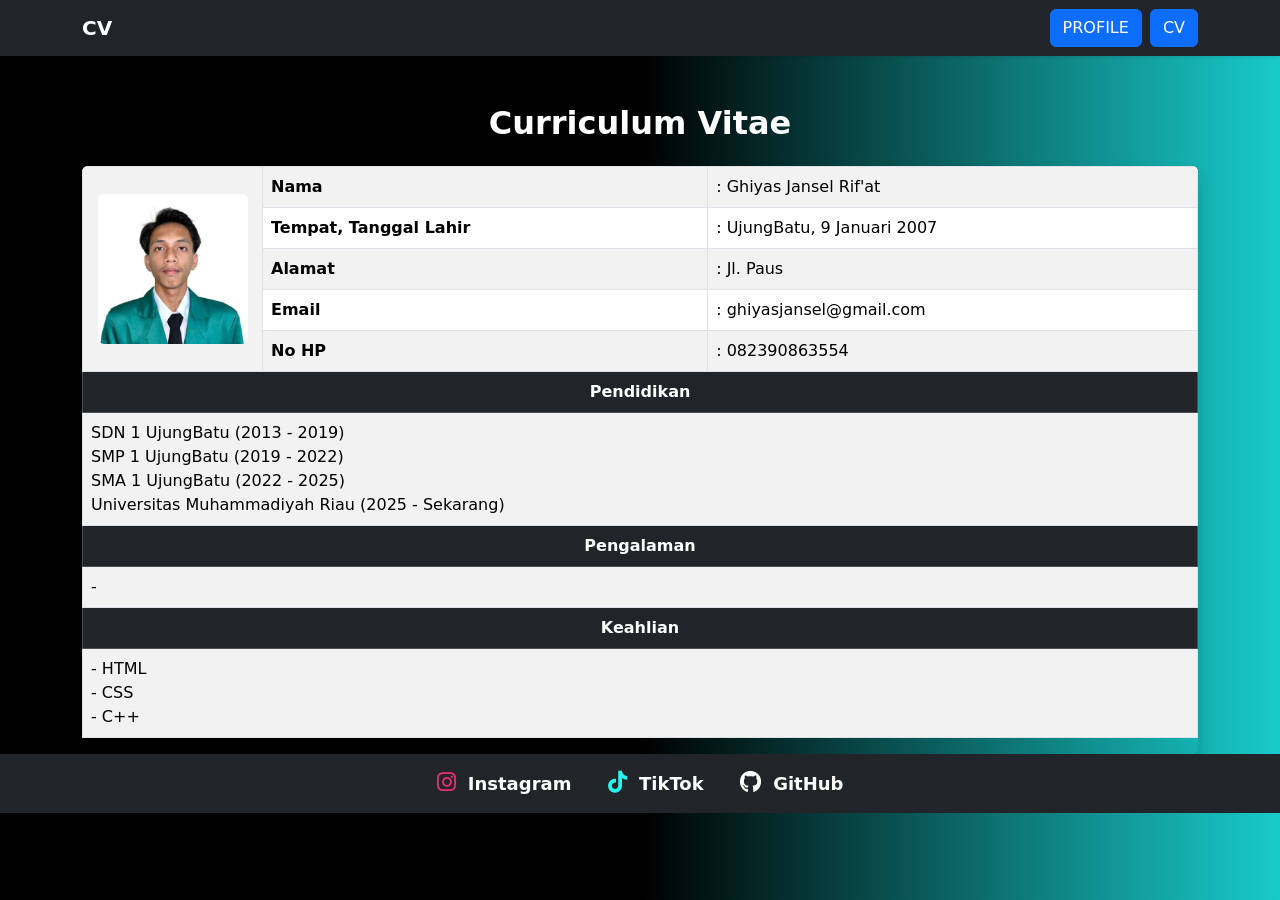
==== cv.html @ d796f161 "Add files via upload" ====
<!doctype html>
<html lang="en">
  <head>
    <meta charset="utf-8">
    <meta name="viewport" content="width=device-width, initial-scale=1">
    <title>Bootstrap demo</title>

    <link rel="stylesheet" href="style.css">
    <link href="https://cdn.jsdelivr.net/npm/bootstrap@5.3.8/dist/css/bootstrap.min.css" rel="stylesheet" integrity="sha384-sRIl4kxILFvY47J16cr9ZwB07vP4J8+LH7qKQnuqkuIAvNWLzeN8tE5YBujZqJLB" crossorigin="anonymous">

    <link rel="stylesheet" href="https://cdnjs.cloudflare.com/ajax/libs/font-awesome/6.5.0/css/all.min.css">
  </head>
  <body>
    <nav class="navbar navbar-expand-lg bg-dark shadow-sm">
  <div class="container">
    <a class="navbar-brand fw-bold text-white" href="#">CV</a>

    <button class="navbar-toggler" type="button" data-bs-toggle="collapse" data-bs-target="#navbarNav">
      <span class="navbar-toggler-icon"></span>
    </button>

    <div class="collapse navbar-collapse justify-content-end" id="navbarNav">
      <div class="d-flex gap-2">
        <a href="index.html" class="btn btn-primary">PROFILE</a>
        <a href="cv.html" class="btn btn-primary">CV</a>
      </div>
    </div>
  </div>
</nav>
<div class="container mt-5">
    <h2 class="text-center text-white fw-bold mb-4">Curriculum Vitae</h2>

    <div class="table-responsive shadow rounded">
        <table class="table table-bordered table-striped align-middle bg-white">
            <tbody>
                <tr>
                    <td rowspan="5" class="text-center" style="width: 180px;">
                        <img src="profil.jpeg" class="img-fluid rounded" style="max-width:150px;">
                    </td>
                    <td><strong>Nama</strong></td>
                    <td>: Ghiyas Jansel Rif'at</td>
                </tr>
                <tr>
                    <td><strong>Tempat, Tanggal Lahir</strong></td>
                    <td>: UjungBatu, 9 Januari 2007</td>
                </tr>
                <tr>
                    <td><strong>Alamat</strong></td>
                    <td>: Jl. Paus</td>
                </tr>
                <tr>
                    <td><strong>Email</strong></td>
                    <td>: ghiyasjansel@gmail.com</td>
                </tr>
                <tr>
                    <td><strong>No HP</strong></td>
                    <td>: 082390863554</td>
                </tr>

                <tr class="table-dark text-center">
                    <th colspan="3">Pendidikan</th>
                </tr>
                <tr>
                    <td colspan="3">
                        SDN 1 UjungBatu (2013 - 2019)<br>
                        SMP 1 UjungBatu (2019 - 2022)<br>
                        SMA 1 UjungBatu (2022 - 2025)<br>
                        Universitas Muhammadiyah Riau (2025 - Sekarang)
                    </td>
                </tr>

                <tr class="table-dark text-center">
                    <th colspan="3">Pengalaman</th>
                </tr>
                <tr>
                    <td colspan="3">-</td>
                </tr>

                <tr class="table-dark text-center">
                    <th colspan="3">Keahlian</th>
                </tr>
                <tr>
                    <td colspan="3">
                        - HTML <br>
                        - CSS <br>
                        - C++
                    </td>
                </tr>
            </tbody>
        </table>
    </div>
</div>

<!-- Footer Sosial -->
<footer class="bg-dark text-center py-3 mt-auto">

    <a href="https://instagram.com/ghiyas_jansel" target="_blank" class="social instagram">
        <i class="fab fa-instagram"></i> Instagram
    </a>

    <a href="https://tiktok.com/@goodworkkkk" target="_blank" class="social tiktok">
        <i class="fab fa-tiktok"></i> TikTok
    </a>

    <a href="https://github.com/ghiyasjanselrifat" target="_blank" class="social github">
        <i class="fab fa-github"></i> GitHub
    </a>

</footer>
    <script src="https://cdn.jsdelivr.net/npm/bootstrap@5.3.8/dist/js/bootstrap.bundle.min.js" integrity="sha384-FKyoEForCGlyvwx9Hj09JcYn3nv7wiPVlz7YYwJrWVcXK/BmnVDxM+D2scQbITxI" crossorigin="anonymous"></script>
  </body>
</html>
---- style.css ----
body {
    background: linear-gradient(to right, #000, #000, #18cbcb);
    font-family: 'Poppins', sans-serif;
}
/* Footer */
footer {
    background: #212529;
    text-align: center;
    padding: 15px;
}

/* Link */
footer a {
    text-decoration: none;
    color: white;              /* tulisan putih */
    margin: 0 15px;
    font-size: 18px;
    font-weight: bold;
    transition: 0.3s;
}

/* Icon */
footer a i {
    margin-right: 6px;
    font-size: 22px;
}

/* Warna icon saja */
.instagram i {
    color: #E1306C;   /* Pink */
}

.tiktok i {
    color: #25F4EE;   /* Cyan */
}

.github i {
    color: white;     /* Putih */
}

/* Hover */
footer a:hover {
    opacity: 0.8;
}
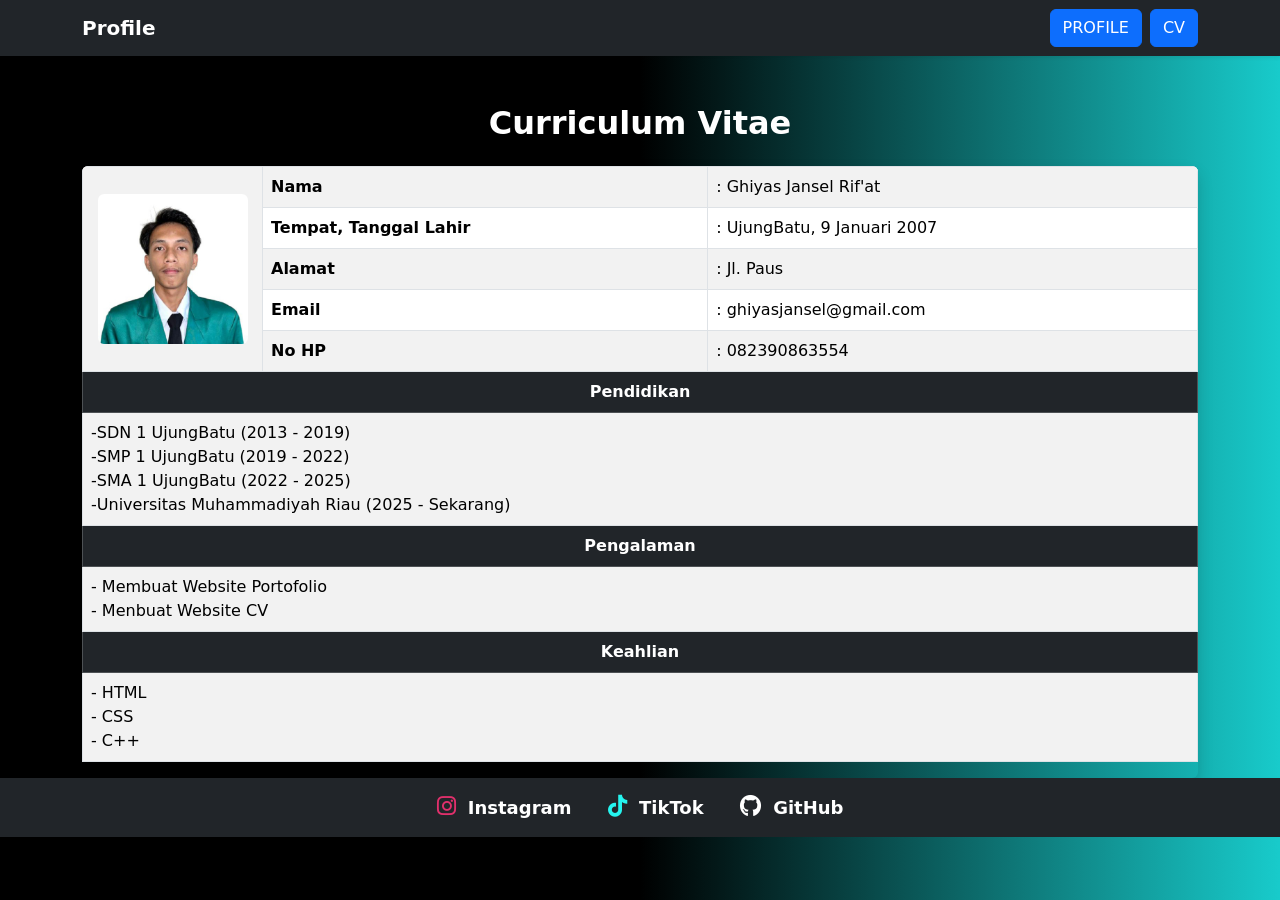
==== commit c3c9d3e1: "Add files via upload" ====
--- a/cv.html
+++ b/cv.html
@@ -11,22 +11,32 @@
     <link rel="stylesheet" href="https://cdnjs.cloudflare.com/ajax/libs/font-awesome/6.5.0/css/all.min.css">
   </head>
   <body>
-    <nav class="navbar navbar-expand-lg bg-dark shadow-sm">
-  <div class="container">
-    <a class="navbar-brand fw-bold text-white" href="#">CV</a>
 
-    <button class="navbar-toggler" type="button" data-bs-toggle="collapse" data-bs-target="#navbarNav">
-      <span class="navbar-toggler-icon"></span>
-    </button>
+  <nav class="navbar navbar-expand-lg navbar-dark bg-dark shadow-sm">
+      <div class="container">
+        <a class="navbar-brand fw-bold text-white" href="#">Profile</a>
 
-    <div class="collapse navbar-collapse justify-content-end" id="navbarNav">
-      <div class="d-flex gap-2">
-        <a href="index.html" class="btn btn-primary">PROFILE</a>
-        <a href="cv.html" class="btn btn-primary">CV</a>
+        <button
+          class="navbar-toggler"
+          type="button"
+          data-bs-toggle="collapse"
+          data-bs-target="#navbarNav"
+        >
+          <span class="navbar-toggler-icon"></span>
+        </button>
+
+        <div
+          class="collapse navbar-collapse justify-content-end"
+          id="navbarNav"
+        >
+          <div class="d-flex gap-2">
+            <a href="index.html" class="btn btn-primary">PROFILE</a>
+            <a href="cv.html" class="btn btn-primary">CV</a>
+          </div>
+        </div>
       </div>
-    </div>
-  </div>
-</nav>
+    </nav>
+
 <div class="container mt-5">
     <h2 class="text-center text-white fw-bold mb-4">Curriculum Vitae</h2>
 
@@ -62,10 +72,10 @@
                 </tr>
                 <tr>
                     <td colspan="3">
-                        SDN 1 UjungBatu (2013 - 2019)<br>
-                        SMP 1 UjungBatu (2019 - 2022)<br>
-                        SMA 1 UjungBatu (2022 - 2025)<br>
-                        Universitas Muhammadiyah Riau (2025 - Sekarang)
+                        -SDN 1 UjungBatu (2013 - 2019)<br>
+                        -SMP 1 UjungBatu (2019 - 2022)<br>
+                        -SMA 1 UjungBatu (2022 - 2025)<br>
+                        -Universitas Muhammadiyah Riau (2025 - Sekarang)
                     </td>
                 </tr>
 
@@ -73,7 +83,10 @@
                     <th colspan="3">Pengalaman</th>
                 </tr>
                 <tr>
-                    <td colspan="3">-</td>
+                    <td colspan="3">
+                        - Membuat Website Portofolio<br>
+                        - Menbuat Website CV
+                    </td>
                 </tr>
 
                 <tr class="table-dark text-center">
@@ -107,6 +120,7 @@
     </a>
 
 </footer>
-    <script src="https://cdn.jsdelivr.net/npm/bootstrap@5.3.8/dist/js/bootstrap.bundle.min.js" integrity="sha384-FKyoEForCGlyvwx9Hj09JcYn3nv7wiPVlz7YYwJrWVcXK/BmnVDxM+D2scQbITxI" crossorigin="anonymous"></script>
+    <script
+      src="https://cdn.jsdelivr.net/npm/bootstrap@5.3.8/dist/js/bootstrap.bundle.min.js"></script>
   </body>
 </html>
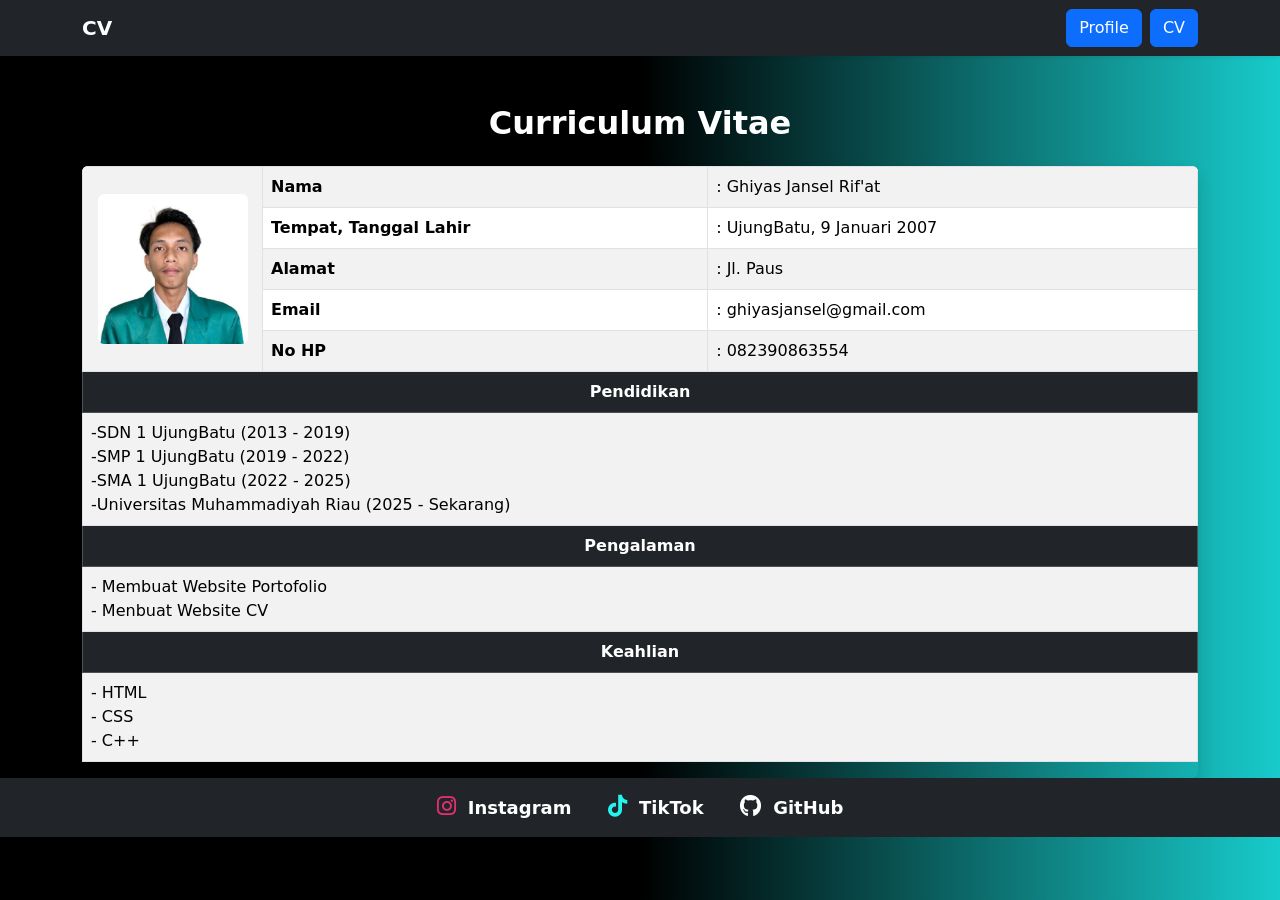
==== commit a9c6e648: "Fix HTML formatting and update CV content" ====
--- a/cv.html
+++ b/cv.html
@@ -14,7 +14,7 @@
 
   <nav class="navbar navbar-expand-lg navbar-dark bg-dark shadow-sm">
       <div class="container">
-        <a class="navbar-brand fw-bold text-white" href="#">Profile</a>
+        <a class="navbar-brand fw-bold text-white" href="#">CV</a>
 
         <button
           class="navbar-toggler"
@@ -30,7 +30,7 @@
           id="navbarNav"
         >
           <div class="d-flex gap-2">
-            <a href="index.html" class="btn btn-primary">PROFILE</a>
+            <a href="index.html" class="btn btn-primary">Profile</a>
             <a href="cv.html" class="btn btn-primary">CV</a>
           </div>
         </div>
@@ -123,4 +123,4 @@
     <script
       src="https://cdn.jsdelivr.net/npm/bootstrap@5.3.8/dist/js/bootstrap.bundle.min.js"></script>
   </body>
-</html>+</html>
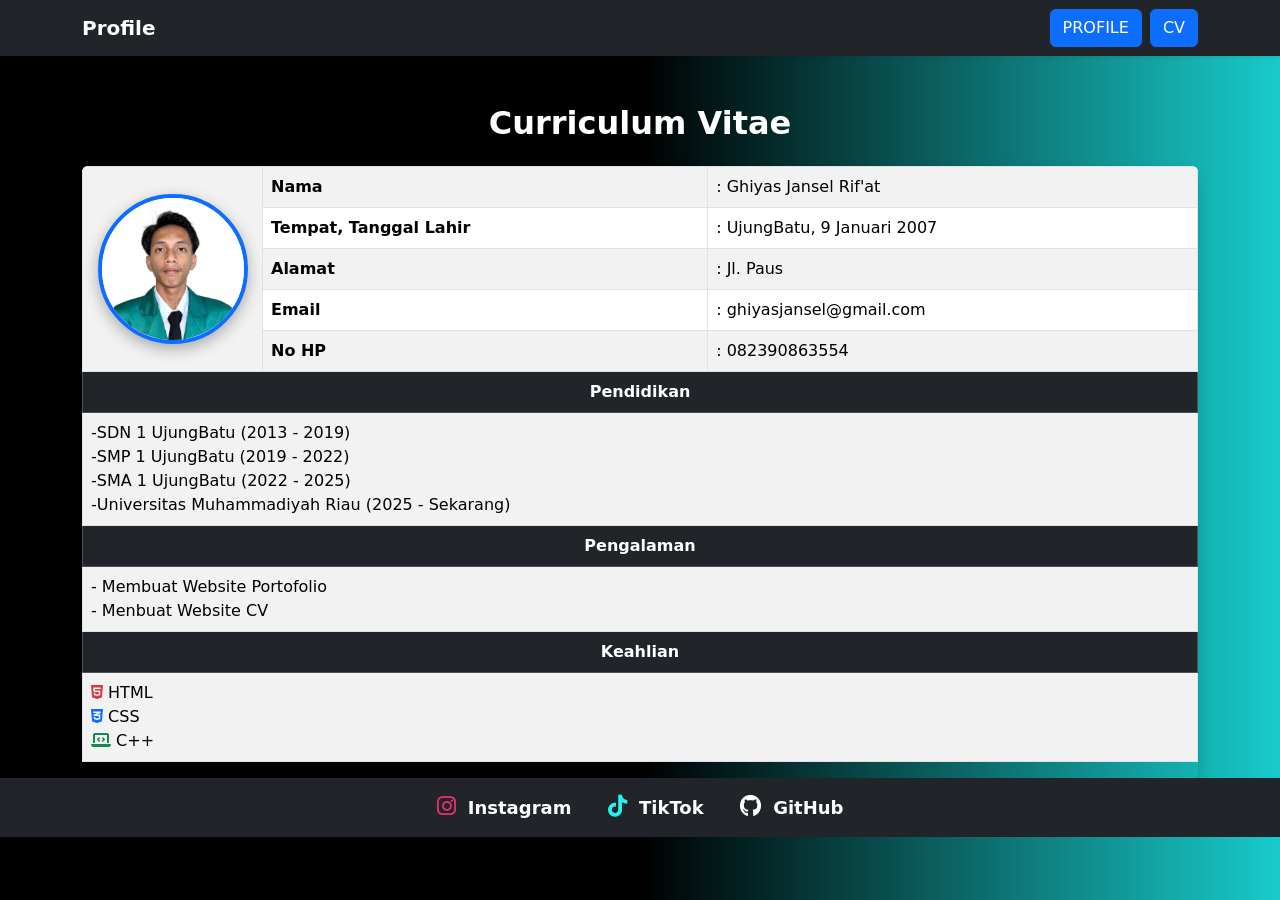
==== commit fd39923d: "Add files via upload" ====
--- a/cv.html
+++ b/cv.html
@@ -14,7 +14,7 @@
 
   <nav class="navbar navbar-expand-lg navbar-dark bg-dark shadow-sm">
       <div class="container">
-        <a class="navbar-brand fw-bold text-white" href="#">CV</a>
+        <a class="navbar-brand fw-bold text-white" href="#">Profile</a>
 
         <button
           class="navbar-toggler"
@@ -30,7 +30,7 @@
           id="navbarNav"
         >
           <div class="d-flex gap-2">
-            <a href="index.html" class="btn btn-primary">Profile</a>
+            <a href="index.html" class="btn btn-primary">PROFILE</a>
             <a href="cv.html" class="btn btn-primary">CV</a>
           </div>
         </div>
@@ -45,7 +45,7 @@
             <tbody>
                 <tr>
                     <td rowspan="5" class="text-center" style="width: 180px;">
-                        <img src="profil.jpeg" class="img-fluid rounded" style="max-width:150px;">
+                        <img src="profil.jpeg" class="foto-profil">
                     </td>
                     <td><strong>Nama</strong></td>
                     <td>: Ghiyas Jansel Rif'at</td>
@@ -94,9 +94,9 @@
                 </tr>
                 <tr>
                     <td colspan="3">
-                        - HTML <br>
-                        - CSS <br>
-                        - C++
+                        <i class="fab fa-html5 text-danger"></i> HTML <br>
+                        <i class="fab fa-css3-alt text-primary"></i> CSS <br>
+                        <i class="fas fa-laptop-code text-success"></i> C++
                     </td>
                 </tr>
             </tbody>
@@ -123,4 +123,4 @@
     <script
       src="https://cdn.jsdelivr.net/npm/bootstrap@5.3.8/dist/js/bootstrap.bundle.min.js"></script>
   </body>
-</html>
+</html>
--- a/style.css
+++ b/style.css
@@ -7,6 +7,46 @@
     background: #212529;
     text-align: center;
     padding: 15px;
+}
+
+.container{
+    animation: fadeIn 1s ease;
+}
+
+@keyframes fadeIn{
+    from{
+        opacity:0;
+        transform:translateY(30px);
+    }
+    to{
+        opacity:1;
+        transform:translateY(0);
+    }
+}
+
+.btn{
+    transition:0.3s;
+}
+
+.btn:hover{
+    transform:translateY(-3px);
+}
+
+.foto-profil{
+    width:150px;
+    height:150px;
+    object-fit:cover;
+    border-radius:50%;
+    border:4px solid #0d6efd;
+    box-shadow:0 5px 15px rgba(0,0,0,0.3);
+}
+
+td i{
+    transition:0.3s;
+}
+
+td i:hover{
+    transform:scale(1.2);
 }
 
 /* Link */
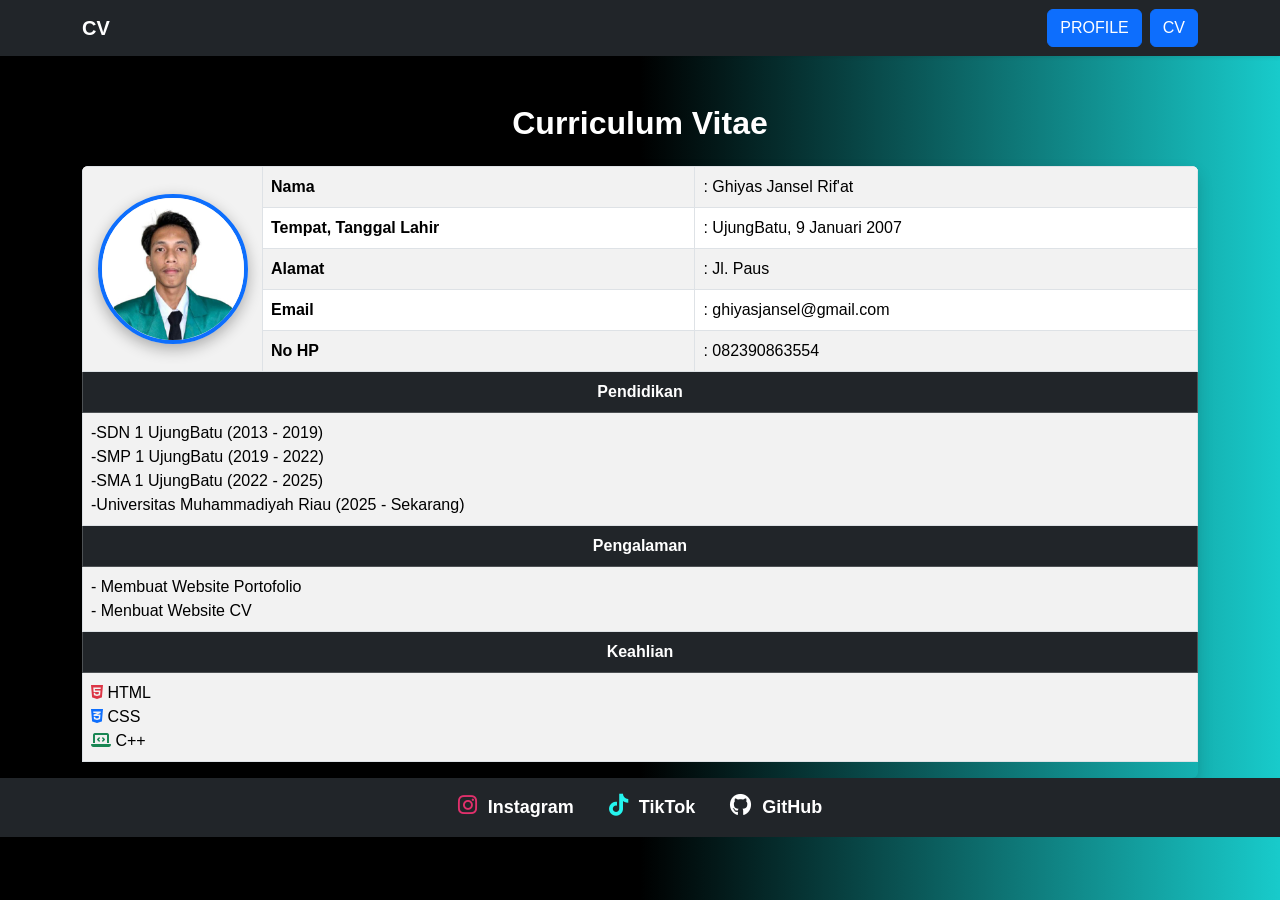
==== commit f5ae2f37: "Add files via upload" ====
--- a/cv.html
+++ b/cv.html
@@ -5,8 +5,8 @@
     <meta name="viewport" content="width=device-width, initial-scale=1">
     <title>Bootstrap demo</title>
 
+    <link href="https://cdn.jsdelivr.net/npm/bootstrap@5.3.8/dist/css/bootstrap.min.css" rel="stylesheet" integrity="sha384-sRIl4kxILFvY47J16cr9ZwB07vP4J8+LH7qKQnuqkuIAvNWLzeN8tE5YBujZqJLB" crossorigin="anonymous">
     <link rel="stylesheet" href="style.css">
-    <link href="https://cdn.jsdelivr.net/npm/bootstrap@5.3.8/dist/css/bootstrap.min.css" rel="stylesheet" integrity="sha384-sRIl4kxILFvY47J16cr9ZwB07vP4J8+LH7qKQnuqkuIAvNWLzeN8tE5YBujZqJLB" crossorigin="anonymous">
 
     <link rel="stylesheet" href="https://cdnjs.cloudflare.com/ajax/libs/font-awesome/6.5.0/css/all.min.css">
   </head>
@@ -14,7 +14,7 @@
 
   <nav class="navbar navbar-expand-lg navbar-dark bg-dark shadow-sm">
       <div class="container">
-        <a class="navbar-brand fw-bold text-white" href="#">Profile</a>
+        <a class="navbar-brand fw-bold text-white" href="#">CV</a>
 
         <button
           class="navbar-toggler"
